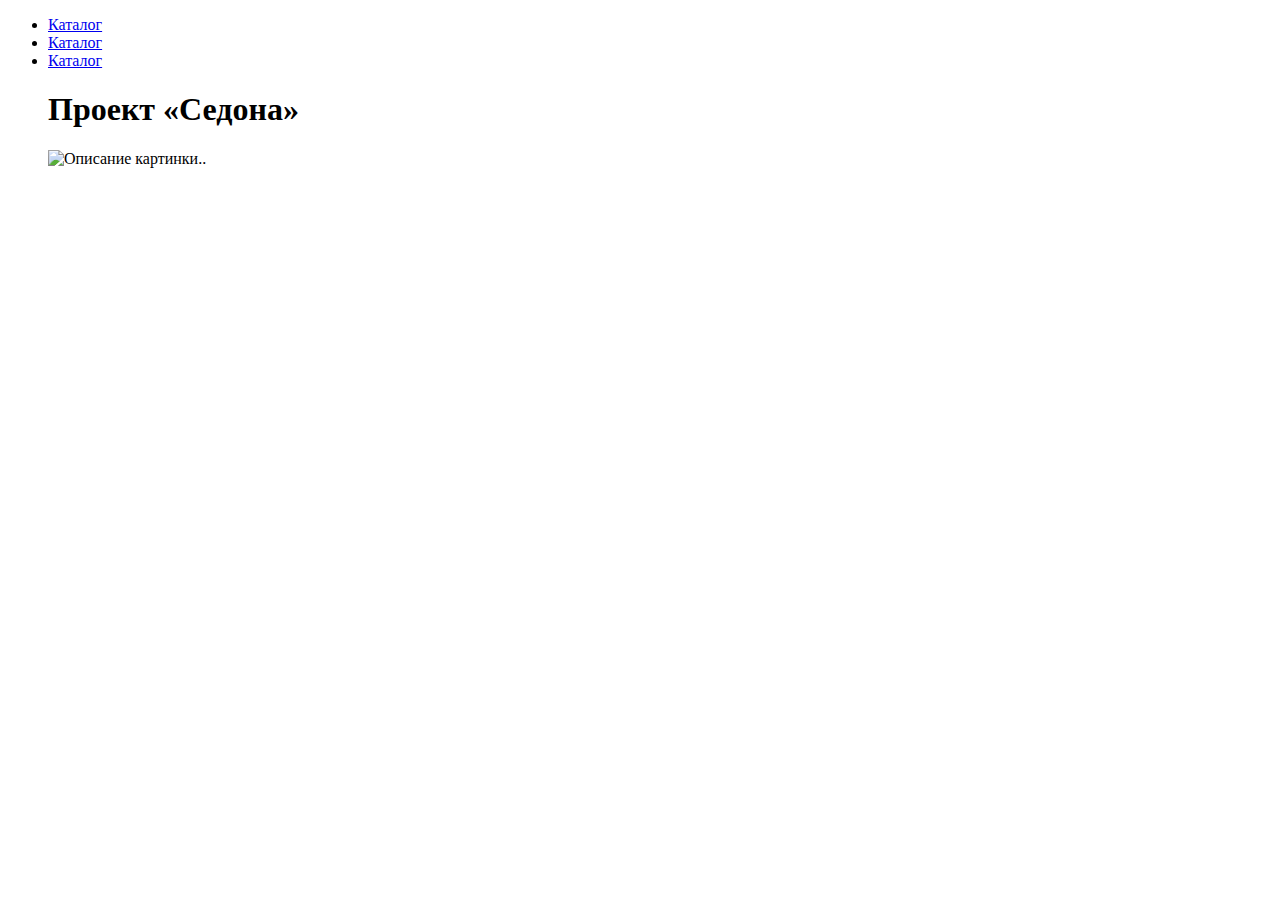
==== 2/index.html @ cfb61bd1 ":heavy_check_mark: Сборка #2" ====
<!DOCTYPE html>
<html lang="ru">
  <head>
    <meta charset="utf-8">
    <title>HTML Academy: Седона</title>
    <base href="https://htmlacademy-htmlcss.github.io/2448503-sedona-1/2/">
</head>

  <body>
    <header class="page-header">
    <nav class="navigation">
      <ul class="navigation-list">
        <li class="navigation-item">
         <a class="navigation-link" href=about.html">Каталог </a>
        </li>
        <li class="navigation-item">
          <a class="navigation-link" href="catalog.html">Каталог </a>
        </li>
        <li class="navigation-item">
          <a class="navigation-link" href="faq.html">Каталог </a>
          <main class="main-index">
            <h1  class="visually-hidden"> Проект «Седона»  </h1>
            <img src="#" alt="Описание картинки.">.
          </main>

        </li>
      </ul>
    </nav>
    </header>
  </body>
</html>
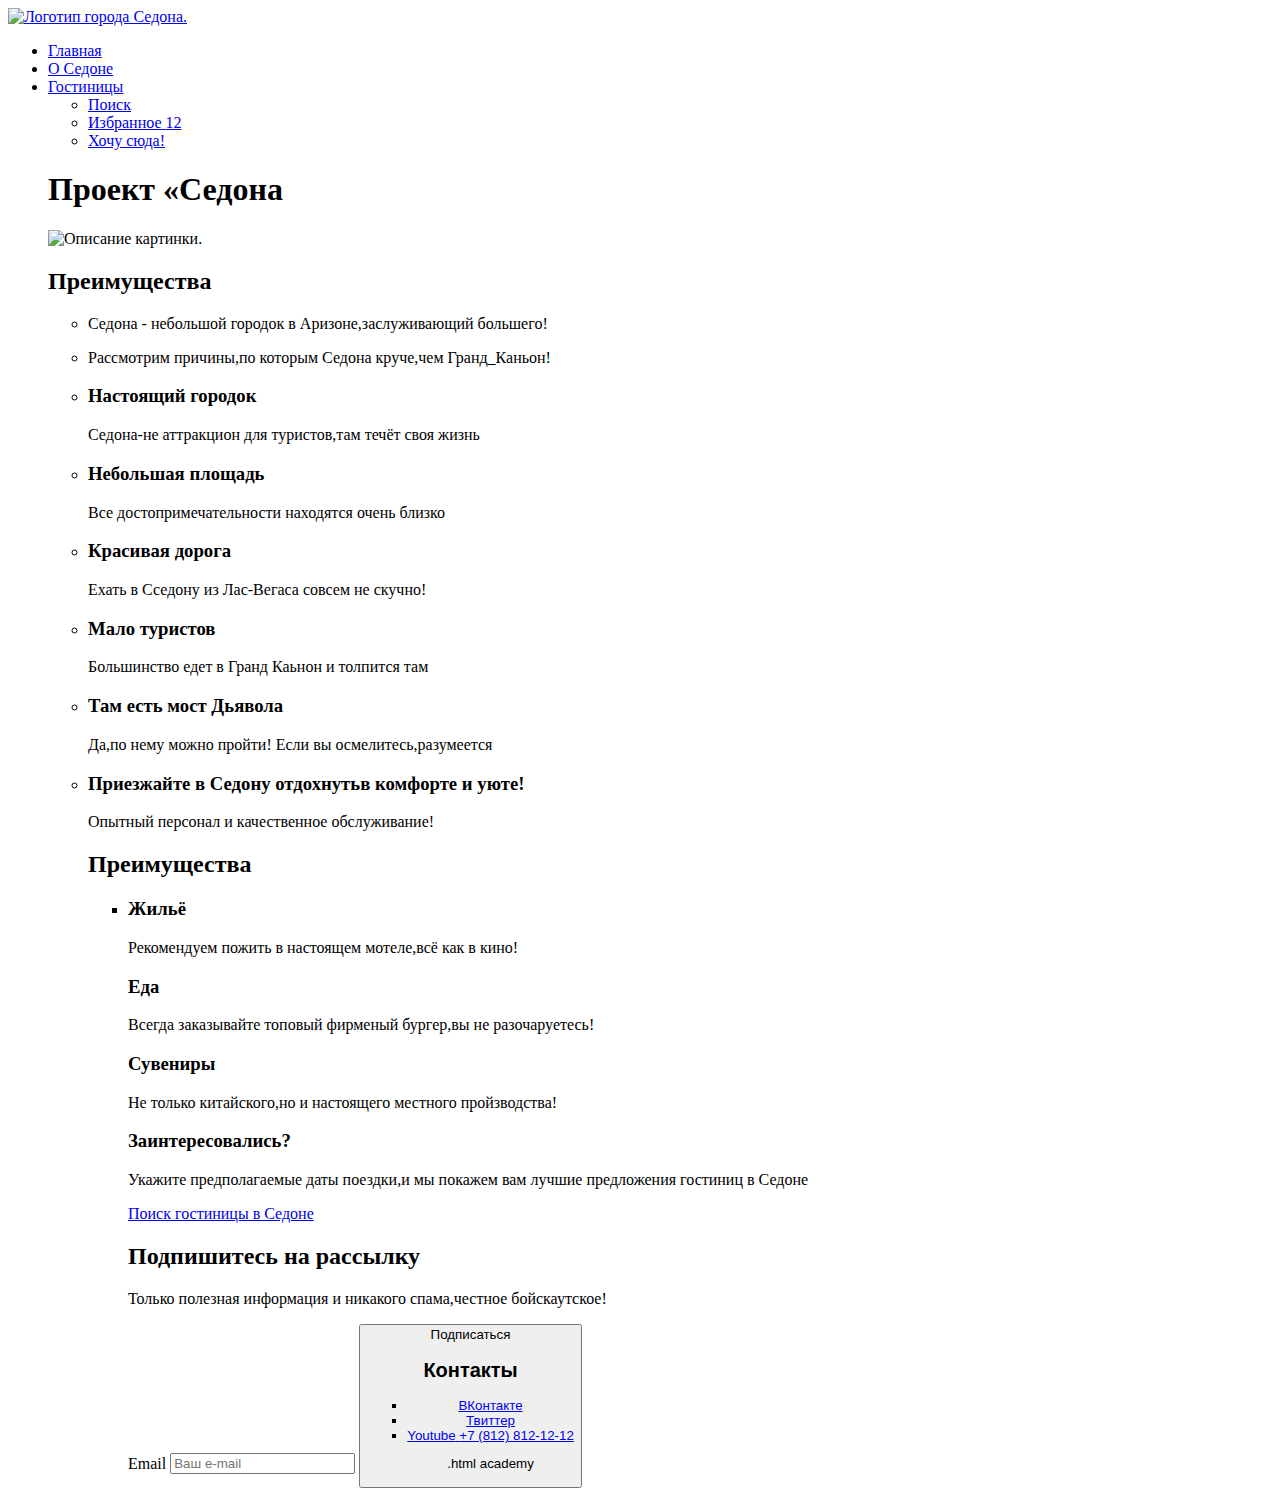
==== commit a8422b06: ":heavy_check_mark: Сборка #2" ====
--- a/2/index.html
+++ b/2/index.html
@@ -8,23 +8,128 @@
 
   <body>
     <header class="page-header">
+      <a class="navigation-logo" href="#">
+        <img class="page-header-logo" src="#" width="140" height="70" alt="Логотип города Седона.">
+     </a>
     <nav class="navigation">
       <ul class="navigation-list">
         <li class="navigation-item">
-         <a class="navigation-link" href=about.html">Каталог </a>
-        </li>
-        <li class="navigation-item">
-          <a class="navigation-link" href="catalog.html">Каталог </a>
-        </li>
-        <li class="navigation-item">
-          <a class="navigation-link" href="faq.html">Каталог </a>
+          <a class="navigation-link" href="index.html">Главная</a>
+         </li>
+         <li class="navigation-item">
+           <a class="navigation-link" href="#">О Седоне</a>
+         </li>
+         <li class="navigation-item">
+           <a class="navigation-link" href="catalog.html">Гостиницы</a>
+         </li>
+
+         <ul class="navigation-user">
+          <li class="navigation-user-item">
+            <a class="navigation-user-link navigation-user-link-search" href="#">
+              <span class="visually-hidden">Поиск</span>
+            </a>
+          </li>
+          <li class="navigation-user-item">
+            <a class="navigation-user-link navigation-user-link-favorite" href="#">
+              <span class="visually-hidden">Избранное</span>
+              <span class="notification-badge">12</span>
+            </a>
+          </li>
+          <li class="navigation-user-item">
+            <a class="header-button" href="#">Хочу сюда!</a>
+          </li>
+        </ul>
+
           <main class="main-index">
-            <h1  class="visually-hidden"> Проект «Седона»  </h1>
-            <img src="#" alt="Описание картинки.">.
-          </main>
+            <h1  class="visually-hidden">Проект «Седона</h1>
+            <img src="#" alt="Описание картинки.">
+            <section class="advantages">
+              <h2 class="visually-hidden">Преимущества</h2>
+              <ul class="advantages-list">
+                <li class="advantages-item">
+                  <p class="advantages-description">Седона - небольшой городок в Аризоне,заслуживающий большего!</p>
+                </li>
+                  <li class="advantages-item">
+                    <p class="advantages-description">Рассмотрим причины,по которым Седона круче,чем Гранд_Каньон!</p>
+                    <li class="advantages-item">
+                      <h3 class="advantages-title">Настоящий городок</h3>
+                      <p class="advantages-description">Седона-не аттракцион для туристов,там течёт своя жизнь</p>
+                      <li class="advantages-item">
+                        <h3 class="advantages-title">Небольшая площадь</h3>
+                        <p class="advantages-description">Все достопримечательности находятся очень близко</p>
+                        <li class="advantages-item">
+                          <h3 class="advantages-title">Красивая дорога</h3>
+                          <p class="advantages-description">Ехать в Сседону из Лас-Вегаса совсем не скучно!</p>
+                          <li class="advantages-item">
+                            <h3 class="advantages-title">Мало туристов</h3>
+                            <p class="advantages-description">Большинство едет в Гранд Каьнон и толпится там</p>
+                            <li class="advantages-item">
+                              <h3 class="advantages-title">Там есть мост Дьявола</h3>
+                              <p class="advantages-description">Да,по нему можно пройти! Если вы осмелитесь,разумеется</p>
+                              <li class="advantages-item">
+                                <h3 class="advantages-title">Приезжайте в Седону отдохнутьв комфорте и уюте!</h3>
+                                <p class="advantages-description">Опытный персонал и качественное обслуживание!</p>
+                                <section class="advantages">
+                                  <h2 class="visually-hidden">Преимущества</h2>
+                                  <ul class="advantages-list">
+                                    <li class="advantages-item">
+                                      <h3 class="advantages-title">Жильё</h3>
+                                      <p class="advantages-description">Рекомендуем пожить в настоящем мотеле,всё как в кино!</p>
+                              </li><h3 class="advantages-title">Еда</h3>
+                              <p class="advantages-description">Всегда заказывайте топовый фирменый бургер,вы не разочаруетесь!</p>
+                        <h3 class="advantages-title">Сувениры</h3>
+                  <p class="advantages-description">Не только китайского,но и настоящего местного пройзводства!</p>
+                  <h3 class="advantages-title">Заинтересовались?</h3>
+                  <p class="advantages-description">Укажите предполагаемые даты поездки,и мы покажем вам лучшие предложения гостиниц в Седоне</p>
+                  <a class="button button-all" href="#">Поиск гостиницы в Седоне</a>
+                  <section class="newsletter">
+                    <h2 class="page-footer-title">Подпишитесь на рассылку</h2>
+                    <p class="advantages-description">Только полезная информация и никакого спама,честное бойскаутское!</p>
+                    <form  class="newsletter-form" action="https://echo.htmlacademy.ru/" method="post">
+                      <label for="newsletter-email">Email</label>
+                      <input class="field"  placeholder="Ваш e-mail" type="email" name="newsletter-email" id="newsletter-email" required>
+                      <button class="button newsletter-button" type="submit">
+                        <span class="visually-hidden">Подписаться</span>
+                        <section class="footer social">
+                          <h2 class="page-footer-title">Контакты</h2>
+      <ul class="footer-social-list">
+          <li class="footer-social-item">
+            <a class="button" href="#">
+              <span class="visually-hidden">ВКонтакте</span>
+            </a>
+          </li>
+          <li class="footer-social-item">
+            <a class="button" href="#">
+              <span class="visually-hidden">Твиттер</span>
+            </a>
+          </li>
+          <li class="footer-social-item">
+            <a class="button" href="#">
+              <span class="visually-hidden">Youtube</span>
+              <a class="contacts-phone" href="tel:+78005558628">+7 (812) 812-12-12</a>
+              <p class="about-text" <a class="htmlacademy-link" href="https://htmlacademy.ru/">.html academy</a></p>
 
-        </li>
-      </ul>
+
+            </a>
+          </li>
+        </ul>
+
+
+
+
+
+                        </section>
+
+                      </button>
+                    </form>
+                    </section>
+                      </ul>
+    </section>
+  </main>
+
+</body>
+</html>
+
     </nav>
     </header>
   </body>
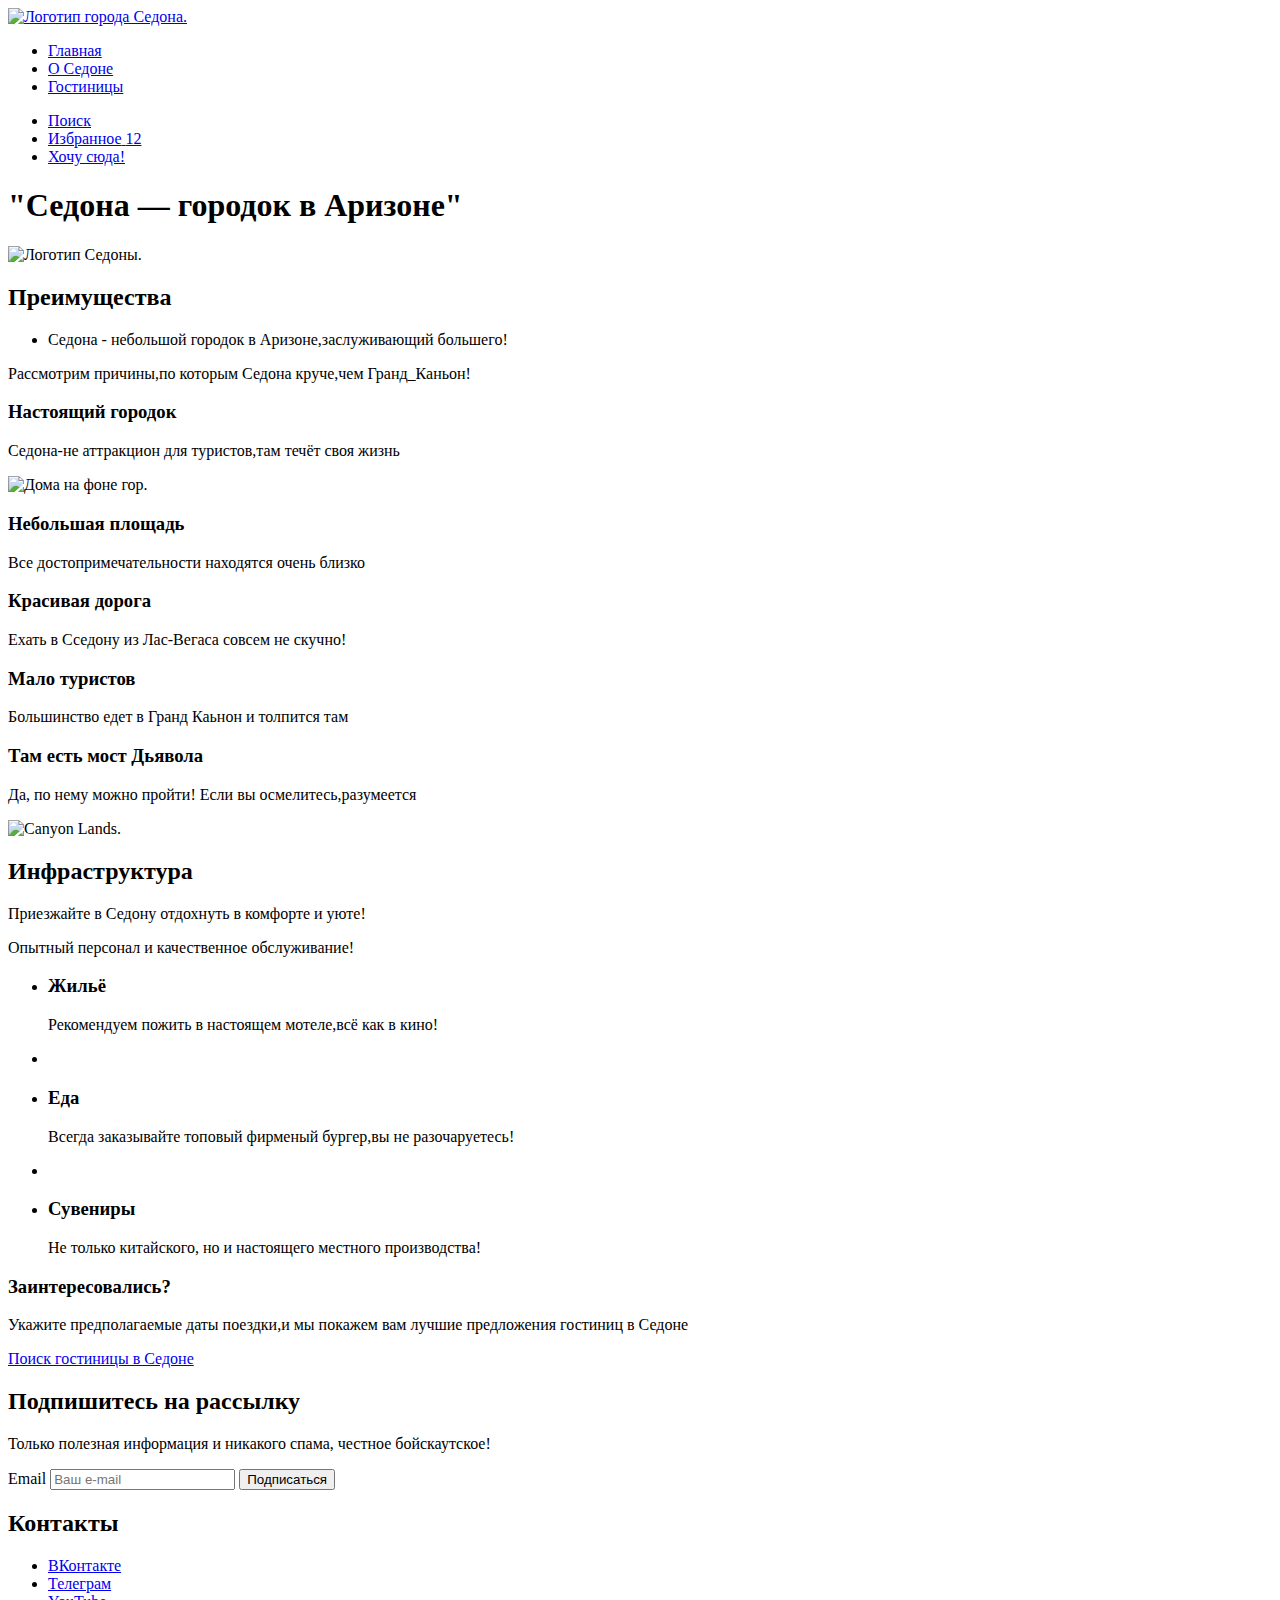
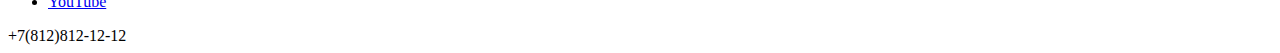
==== commit c739726f: ":heavy_check_mark: Сборка #2" ====
--- a/2/index.html
+++ b/2/index.html
@@ -1,136 +1,181 @@
 <!DOCTYPE html>
 <html lang="ru">
-  <head>
-    <meta charset="utf-8">
-    <title>HTML Academy: Седона</title>
-    <base href="https://htmlacademy-htmlcss.github.io/2448503-sedona-1/2/">
+
+<head>
+  <meta charset="utf-8">
+  <title>HTML Academy: Седона</title>
+  <base href="https://htmlacademy-htmlcss.github.io/2448503-sedona-1/2/">
 </head>
 
-  <body>
-    <header class="page-header">
-      <a class="navigation-logo" href="#">
-        <img class="page-header-logo" src="#" width="140" height="70" alt="Логотип города Седона.">
-     </a>
+
+<body>
+  <header class="page-header">
+    <a class="navigation-logo" href="#">
+      <img class="page-header-logo" src="#" width="140" height="70" alt="Логотип города Седона.">
+    </a>
+
+
     <nav class="navigation">
       <ul class="navigation-list">
         <li class="navigation-item">
           <a class="navigation-link" href="index.html">Главная</a>
-         </li>
-         <li class="navigation-item">
-           <a class="navigation-link" href="#">О Седоне</a>
-         </li>
-         <li class="navigation-item">
-           <a class="navigation-link" href="catalog.html">Гостиницы</a>
-         </li>
+        </li>
 
-         <ul class="navigation-user">
-          <li class="navigation-user-item">
-            <a class="navigation-user-link navigation-user-link-search" href="#">
-              <span class="visually-hidden">Поиск</span>
-            </a>
-          </li>
-          <li class="navigation-user-item">
-            <a class="navigation-user-link navigation-user-link-favorite" href="#">
-              <span class="visually-hidden">Избранное</span>
-              <span class="notification-badge">12</span>
-            </a>
-          </li>
-          <li class="navigation-user-item">
-            <a class="header-button" href="#">Хочу сюда!</a>
-          </li>
-        </ul>
+        <li class="navigation-item">
+          <a class="navigation-link" href="#">О Седоне</a>
+        </li>
 
-          <main class="main-index">
-            <h1  class="visually-hidden">Проект «Седона</h1>
-            <img src="#" alt="Описание картинки.">
-            <section class="advantages">
-              <h2 class="visually-hidden">Преимущества</h2>
-              <ul class="advantages-list">
-                <li class="advantages-item">
-                  <p class="advantages-description">Седона - небольшой городок в Аризоне,заслуживающий большего!</p>
-                </li>
-                  <li class="advantages-item">
-                    <p class="advantages-description">Рассмотрим причины,по которым Седона круче,чем Гранд_Каньон!</p>
-                    <li class="advantages-item">
-                      <h3 class="advantages-title">Настоящий городок</h3>
-                      <p class="advantages-description">Седона-не аттракцион для туристов,там течёт своя жизнь</p>
-                      <li class="advantages-item">
-                        <h3 class="advantages-title">Небольшая площадь</h3>
-                        <p class="advantages-description">Все достопримечательности находятся очень близко</p>
-                        <li class="advantages-item">
-                          <h3 class="advantages-title">Красивая дорога</h3>
-                          <p class="advantages-description">Ехать в Сседону из Лас-Вегаса совсем не скучно!</p>
-                          <li class="advantages-item">
-                            <h3 class="advantages-title">Мало туристов</h3>
-                            <p class="advantages-description">Большинство едет в Гранд Каьнон и толпится там</p>
-                            <li class="advantages-item">
-                              <h3 class="advantages-title">Там есть мост Дьявола</h3>
-                              <p class="advantages-description">Да,по нему можно пройти! Если вы осмелитесь,разумеется</p>
-                              <li class="advantages-item">
-                                <h3 class="advantages-title">Приезжайте в Седону отдохнутьв комфорте и уюте!</h3>
-                                <p class="advantages-description">Опытный персонал и качественное обслуживание!</p>
-                                <section class="advantages">
-                                  <h2 class="visually-hidden">Преимущества</h2>
-                                  <ul class="advantages-list">
-                                    <li class="advantages-item">
-                                      <h3 class="advantages-title">Жильё</h3>
-                                      <p class="advantages-description">Рекомендуем пожить в настоящем мотеле,всё как в кино!</p>
-                              </li><h3 class="advantages-title">Еда</h3>
-                              <p class="advantages-description">Всегда заказывайте топовый фирменый бургер,вы не разочаруетесь!</p>
-                        <h3 class="advantages-title">Сувениры</h3>
-                  <p class="advantages-description">Не только китайского,но и настоящего местного пройзводства!</p>
-                  <h3 class="advantages-title">Заинтересовались?</h3>
-                  <p class="advantages-description">Укажите предполагаемые даты поездки,и мы покажем вам лучшие предложения гостиниц в Седоне</p>
-                  <a class="button button-all" href="#">Поиск гостиницы в Седоне</a>
-                  <section class="newsletter">
-                    <h2 class="page-footer-title">Подпишитесь на рассылку</h2>
-                    <p class="advantages-description">Только полезная информация и никакого спама,честное бойскаутское!</p>
-                    <form  class="newsletter-form" action="https://echo.htmlacademy.ru/" method="post">
-                      <label for="newsletter-email">Email</label>
-                      <input class="field"  placeholder="Ваш e-mail" type="email" name="newsletter-email" id="newsletter-email" required>
-                      <button class="button newsletter-button" type="submit">
-                        <span class="visually-hidden">Подписаться</span>
-                        <section class="footer social">
-                          <h2 class="page-footer-title">Контакты</h2>
-      <ul class="footer-social-list">
-          <li class="footer-social-item">
-            <a class="button" href="#">
-              <span class="visually-hidden">ВКонтакте</span>
-            </a>
-          </li>
-          <li class="footer-social-item">
-            <a class="button" href="#">
-              <span class="visually-hidden">Твиттер</span>
-            </a>
-          </li>
-          <li class="footer-social-item">
-            <a class="button" href="#">
-              <span class="visually-hidden">Youtube</span>
-              <a class="contacts-phone" href="tel:+78005558628">+7 (812) 812-12-12</a>
-              <p class="about-text" <a class="htmlacademy-link" href="https://htmlacademy.ru/">.html academy</a></p>
+        <li class="navigation-item">
+          <a class="navigation-link" href="catalog.html">Гостиницы</a>
+        </li>
+      </ul>
 
+      <ul class="navigation-user">
+        <li class="navigation-user-item">
+          <a class="navigation-user-link navigation-user-link-search" href="#">
+            <span class="visually-hidden">Поиск</span>
+          </a>
+        </li>
 
-            </a>
-          </li>
-        </ul>
+        <li class="navigation-user-item">
+          <a class="navigation-user-link navigation-user-link-favorite" href="#">
+            <span class="visually-hidden">Избранное</span>
+            <span class="notification-badge">12</span>
+          </a>
+        </li>
+
+        <li class="navigation-user-item">
+          <a class="header-button" href="#">Хочу сюда!</a>
+        </li>
+      </ul>
+    </nav>
+  </header>
 
 
 
+  <main class="main-index">
+    <h1 class="visually-hidden">"Седона — городок в Аризоне"</h1>
+    <img src="#" alt="Логотип Седоны.">
+  </main>
 
 
-                        </section>
 
-                      </button>
-                    </form>
-                    </section>
-                      </ul>
-    </section>
-  </main>
+  <section class="advantages">
+    <h2 class="visually-hidden">Преимущества</h2>
+    <ul class="advantages-list">
+      <li class="advantages-item">
+        <p class="advantages-description">Седона - небольшой городок в Аризоне,заслуживающий большего!</p>
+      </li>
+    </ul>
+  </section>
+
+
+
+  <li class="advantages-item">
+    <p class="advantages-description">Рассмотрим причины,по которым Седона круче,чем Гранд_Каньон!</p>
+  <li class="advantages-item">
+    <h3 class="advantages-title">Настоящий городок</h3>
+    <p class="advantages-description">Седона-не аттракцион для туристов,там течёт своя жизнь</p>
+    <img class="advantages-img" src="#" width="800" height="385" alt="Дома на фоне гор.">
+  </li>
+
+
+  <li class="advantages-item">
+    <h3 class="advantages-title">Небольшая площадь</h3>
+    <p class="advantages-description">Все достопримечательности находятся очень близко</p>
+  </li>
+
+  <li class="advantages-item">
+    <h3 class="advantages-title">Красивая дорога</h3>
+    <p class="advantages-description">Ехать в Сседону из Лас-Вегаса совсем не скучно!</p>
+  </li>
+
+  <li class="advantages-item">
+    <h3 class="advantages-title">Мало туристов</h3>
+    <p class="advantages-description">Большинство едет в Гранд Каьнон и толпится там</p>
+  </li>
+
+  <li class="advantages-item">
+    <h3 class="advantages-title">Там есть мост Дьявола</h3>
+    <p class="advantages-description">Да, по нему можно пройти! Если вы осмелитесь,разумеется</p>
+    <img class="advantages-img" src="#" width="800" height="385" alt="Canyon Lands.">
+  </li>
+
+
+
+  <section class="infrastructure">
+    <h2 class="visually-hidden">Инфраструктура</h2>
+    <p class="infrastructure-lead">Приезжайте в Седону отдохнуть в комфорте и уюте!</p>
+    <p class="infrastructure-lead-text">Опытный персонал и качественное обслуживание!</p>
+  </section>
+
+
+  <ul class="infrastructure-list">
+    <li class="infrastructure-item infrastructure-item-home">
+      <h3 class="infrastructure-title">Жильё</h3>
+      <p class="infrastructure-description">Рекомендуем пожить в настоящем мотеле,всё как в кино!</p>
+    </li>
+
+    <li>
+    <li class="infrastructure-item infrastructure-item-meal">
+      <h3 class="infrastructure-title">Еда</h3>
+      <p class="infrastructure-description">Всегда заказывайте топовый фирменый бургер,вы не разочаруетесь!</p>
+    </li>
+
+
+    <li>
+    <li class="infrastructure-item infrastructure-item-souvenir">
+      <h3 class="infrastructure-title">Сувениры</h3>
+      <p class="infrastructure-description">Не только китайского, но и настоящего местного производства!</p>
+    </li>
+  </ul>
+
+
+  <section class="search">
+    <h3 class="search-title">Заинтересовались?</h3>
+    <p class="search-description">Укажите предполагаемые даты поездки,и мы покажем вам лучшие предложения гостиниц
+      в Седоне</p>
+    <a class="search-button" href="#">Поиск гостиницы в Седоне</a>
+  </section>
+
+  <section class="newsletter">
+    <h2 class="page-footer-title">Подпишитесь на рассылку</h2>
+    <p class="advantages-description">Только полезная информация и никакого спама, честное бойскаутское!</p>
+    <form class="newsletter-form" action="https://echo.htmlacademy.ru/" method="post">
+      <label for="newsletter-email">Email</label>
+      <input class="field" placeholder="Ваш e-mail" type="email" name="newsletter-email" id="newsletter-email" required>
+      <button class="button newsletter-button" type="submit">Подписаться</button>
+    </form>
+  </section>
+
+
+  <section class="footer social">
+    <h2 class="page-footer-title">Контакты</h2>
+  </section>
+
+  <ul class="footer-social-list">
+    <li class="footer-social-item">
+      <a class="footer-social-link" href="#">
+        <span class="visually-hidden">ВКонтакте</span>
+      </a>
+    </li>
+
+    <li class="footer-social-item">
+      <a class="footer-social-link" href="#">
+        <span class="visually-hidden">Телеграм</span>
+      </a>
+    </li>
+
+    <li class="footer-social-item">
+      <a class="footer-social-link" href="#">
+        <span class="visually-hidden">YouTube</span>
+      </a>
+    </li>
+  </ul>
+
+
+  <div class=phone>+7(812)812-12-12</div>
 
 </body>
-</html>
 
-    </nav>
-    </header>
-  </body>
-</html>
+</html>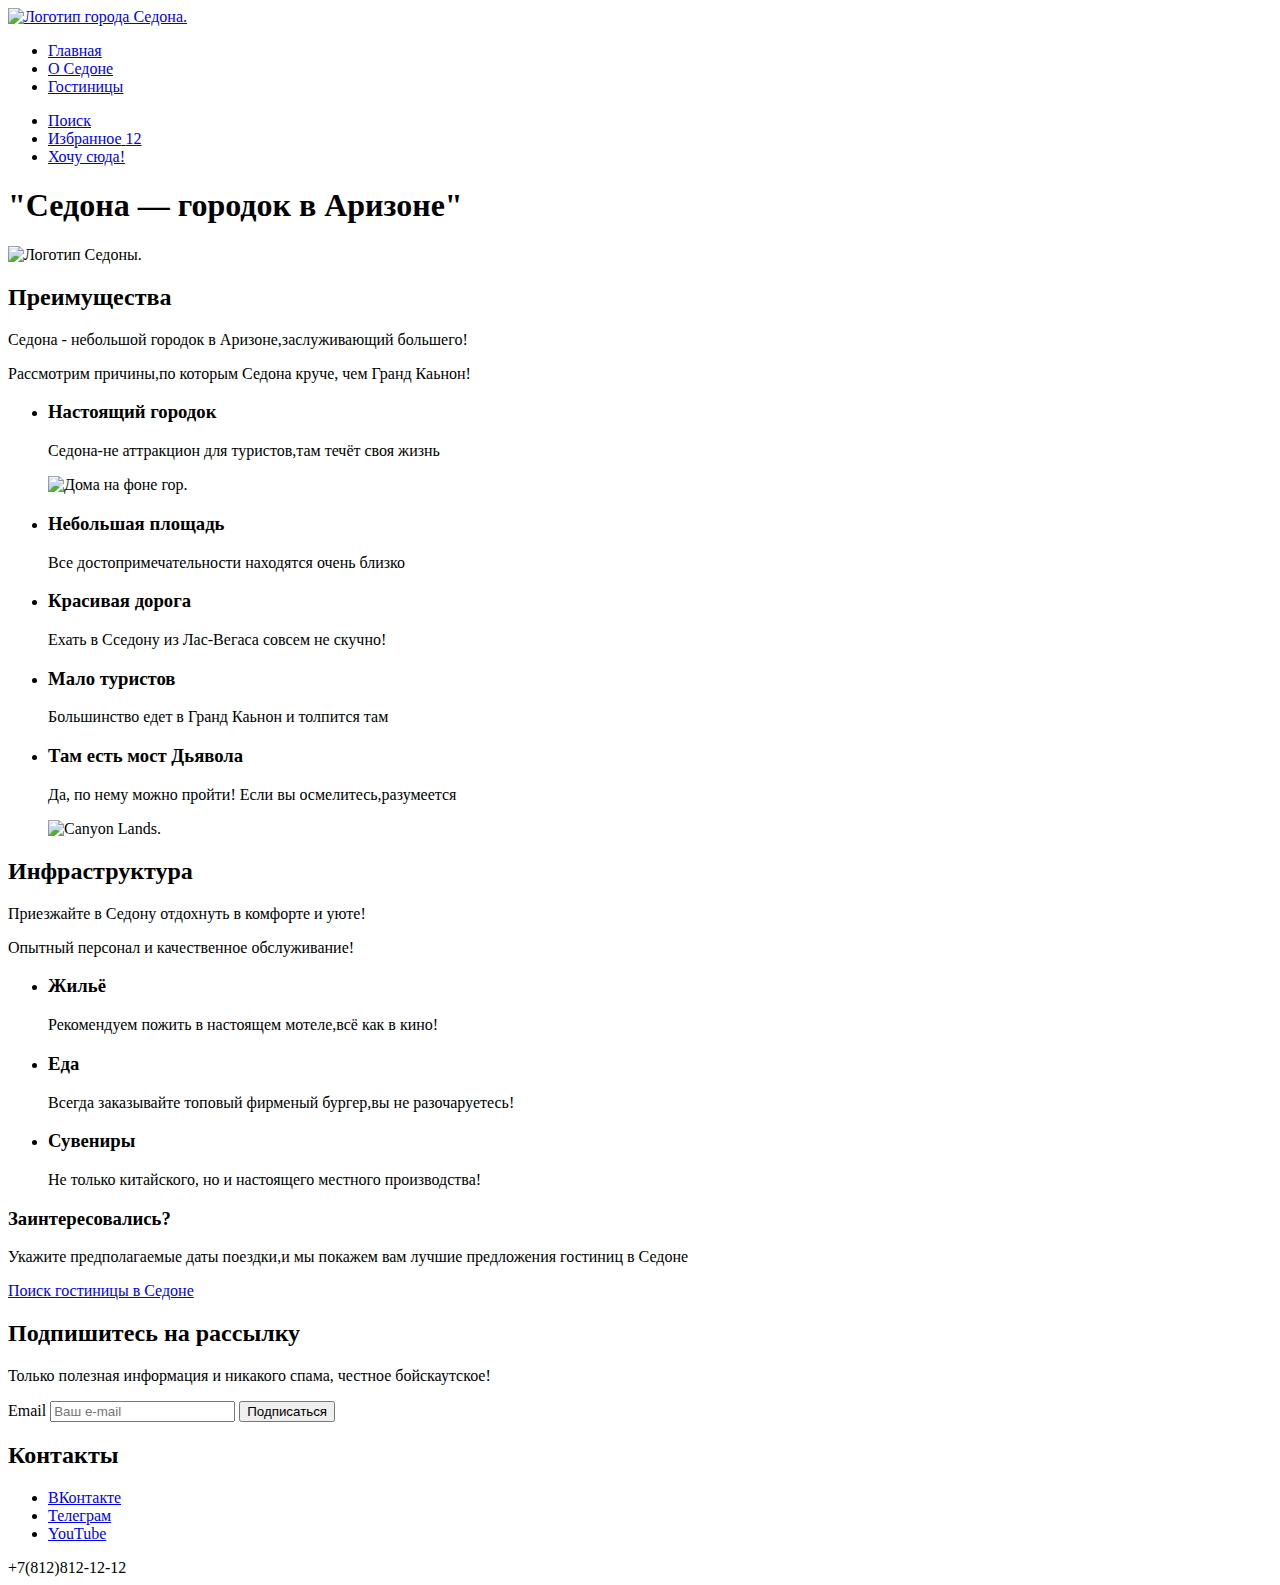
==== commit 5318e54a: ":heavy_check_mark: Сборка #2" ====
--- a/2/index.html
+++ b/2/index.html
@@ -1,181 +1,163 @@
-<!DOCTYPE html>
-<html lang="ru">
-
-<head>
-  <meta charset="utf-8">
-  <title>HTML Academy: Седона</title>
+<!DOCTYPE html>
+<html lang="ru">
+
+<head>
+  <meta charset="utf-8">
+  <title>HTML Academy: Седона</title>
   <base href="https://htmlacademy-htmlcss.github.io/2448503-sedona-1/2/">
-</head>
-
-
-<body>
-  <header class="page-header">
-    <a class="navigation-logo" href="#">
-      <img class="page-header-logo" src="#" width="140" height="70" alt="Логотип города Седона.">
-    </a>
-
-
-    <nav class="navigation">
-      <ul class="navigation-list">
-        <li class="navigation-item">
-          <a class="navigation-link" href="index.html">Главная</a>
-        </li>
-
-        <li class="navigation-item">
-          <a class="navigation-link" href="#">О Седоне</a>
-        </li>
-
-        <li class="navigation-item">
-          <a class="navigation-link" href="catalog.html">Гостиницы</a>
-        </li>
-      </ul>
-
-      <ul class="navigation-user">
-        <li class="navigation-user-item">
-          <a class="navigation-user-link navigation-user-link-search" href="#">
-            <span class="visually-hidden">Поиск</span>
-          </a>
-        </li>
-
-        <li class="navigation-user-item">
-          <a class="navigation-user-link navigation-user-link-favorite" href="#">
-            <span class="visually-hidden">Избранное</span>
-            <span class="notification-badge">12</span>
-          </a>
-        </li>
-
-        <li class="navigation-user-item">
-          <a class="header-button" href="#">Хочу сюда!</a>
-        </li>
-      </ul>
-    </nav>
-  </header>
-
-
-
-  <main class="main-index">
-    <h1 class="visually-hidden">"Седона — городок в Аризоне"</h1>
-    <img src="#" alt="Логотип Седоны.">
-  </main>
-
-
-
-  <section class="advantages">
-    <h2 class="visually-hidden">Преимущества</h2>
-    <ul class="advantages-list">
-      <li class="advantages-item">
-        <p class="advantages-description">Седона - небольшой городок в Аризоне,заслуживающий большего!</p>
-      </li>
-    </ul>
-  </section>
-
-
-
-  <li class="advantages-item">
-    <p class="advantages-description">Рассмотрим причины,по которым Седона круче,чем Гранд_Каньон!</p>
-  <li class="advantages-item">
-    <h3 class="advantages-title">Настоящий городок</h3>
-    <p class="advantages-description">Седона-не аттракцион для туристов,там течёт своя жизнь</p>
-    <img class="advantages-img" src="#" width="800" height="385" alt="Дома на фоне гор.">
-  </li>
-
-
-  <li class="advantages-item">
-    <h3 class="advantages-title">Небольшая площадь</h3>
-    <p class="advantages-description">Все достопримечательности находятся очень близко</p>
-  </li>
-
-  <li class="advantages-item">
-    <h3 class="advantages-title">Красивая дорога</h3>
-    <p class="advantages-description">Ехать в Сседону из Лас-Вегаса совсем не скучно!</p>
-  </li>
-
-  <li class="advantages-item">
-    <h3 class="advantages-title">Мало туристов</h3>
-    <p class="advantages-description">Большинство едет в Гранд Каьнон и толпится там</p>
-  </li>
-
-  <li class="advantages-item">
-    <h3 class="advantages-title">Там есть мост Дьявола</h3>
-    <p class="advantages-description">Да, по нему можно пройти! Если вы осмелитесь,разумеется</p>
-    <img class="advantages-img" src="#" width="800" height="385" alt="Canyon Lands.">
-  </li>
-
-
-
-  <section class="infrastructure">
-    <h2 class="visually-hidden">Инфраструктура</h2>
-    <p class="infrastructure-lead">Приезжайте в Седону отдохнуть в комфорте и уюте!</p>
-    <p class="infrastructure-lead-text">Опытный персонал и качественное обслуживание!</p>
-  </section>
-
-
-  <ul class="infrastructure-list">
-    <li class="infrastructure-item infrastructure-item-home">
-      <h3 class="infrastructure-title">Жильё</h3>
-      <p class="infrastructure-description">Рекомендуем пожить в настоящем мотеле,всё как в кино!</p>
-    </li>
-
-    <li>
-    <li class="infrastructure-item infrastructure-item-meal">
-      <h3 class="infrastructure-title">Еда</h3>
-      <p class="infrastructure-description">Всегда заказывайте топовый фирменый бургер,вы не разочаруетесь!</p>
-    </li>
-
-
-    <li>
-    <li class="infrastructure-item infrastructure-item-souvenir">
-      <h3 class="infrastructure-title">Сувениры</h3>
-      <p class="infrastructure-description">Не только китайского, но и настоящего местного производства!</p>
-    </li>
-  </ul>
-
-
-  <section class="search">
-    <h3 class="search-title">Заинтересовались?</h3>
-    <p class="search-description">Укажите предполагаемые даты поездки,и мы покажем вам лучшие предложения гостиниц
-      в Седоне</p>
-    <a class="search-button" href="#">Поиск гостиницы в Седоне</a>
-  </section>
-
-  <section class="newsletter">
-    <h2 class="page-footer-title">Подпишитесь на рассылку</h2>
-    <p class="advantages-description">Только полезная информация и никакого спама, честное бойскаутское!</p>
-    <form class="newsletter-form" action="https://echo.htmlacademy.ru/" method="post">
-      <label for="newsletter-email">Email</label>
-      <input class="field" placeholder="Ваш e-mail" type="email" name="newsletter-email" id="newsletter-email" required>
-      <button class="button newsletter-button" type="submit">Подписаться</button>
-    </form>
-  </section>
-
-
-  <section class="footer social">
-    <h2 class="page-footer-title">Контакты</h2>
-  </section>
-
-  <ul class="footer-social-list">
-    <li class="footer-social-item">
-      <a class="footer-social-link" href="#">
-        <span class="visually-hidden">ВКонтакте</span>
-      </a>
-    </li>
-
-    <li class="footer-social-item">
-      <a class="footer-social-link" href="#">
-        <span class="visually-hidden">Телеграм</span>
-      </a>
-    </li>
-
-    <li class="footer-social-item">
-      <a class="footer-social-link" href="#">
-        <span class="visually-hidden">YouTube</span>
-      </a>
-    </li>
-  </ul>
-
-
-  <div class=phone>+7(812)812-12-12</div>
-
-</body>
-
-</html>+</head>
+
+
+<body>
+  <header class="page-header">
+    <a class="navigation-logo" href="#">
+      <img class="page-header-logo" src="#" width="140" height="70" alt="Логотип города Седона.">
+    </a>
+
+
+    <nav class="navigation">
+      <ul class="navigation-list">
+        <li class="navigation-item">
+          <a class="navigation-link" href="index.html">Главная</a>
+        </li>
+
+        <li class="navigation-item">
+          <a class="navigation-link" href="#">О Седоне</a>
+        </li>
+
+        <li class="navigation-item">
+          <a class="navigation-link" href="catalog.html">Гостиницы</a>
+        </li>
+      </ul>
+
+      <ul class="navigation-user">
+        <li class="navigation-user-item">
+          <a class="navigation-user-link navigation-user-link-search" href="#">
+            <span class="visually-hidden">Поиск</span>
+          </a>
+        </li>
+
+        <li class="navigation-user-item">
+          <a class="navigation-user-link navigation-user-link-favorite" href="#">
+            <span class="visually-hidden">Избранное</span>
+            <span class="notification-badge">12</span>
+          </a>
+        </li>
+
+        <li class="navigation-user-item">
+          <a class="header-button" href="#">Хочу сюда!</a>
+        </li>
+      </ul>
+    </nav>
+  </header>
+
+
+
+  <main class="main-index">
+    <h1 class="visually-hidden">"Седона — городок в Аризоне"</h1>
+    <img src="#" alt="Логотип Седоны.">
+    <section class="advantages">
+      <h2 class="visually-hidden">Преимущества</h2>
+      <p class="advantages-description">Седона - небольшой городок в Аризоне,заслуживающий большего!</p>
+    <p class="advantages-description">Рассмотрим причины,по которым Седона круче, чем Гранд Каьнон!</p>
+
+    <ul class="advantages-list">
+   <li class="advantages-item">
+      <h3 class="advantages-title">Настоящий городок</h3>
+      <p class="advantages-description">Седона-не аттракцион для туристов,там течёт своя жизнь</p>
+      <img class="advantages-img" src="#" width="800" height="385" alt="Дома на фоне гор.">
+    </li>
+
+
+    <li class="advantages-item">
+      <h3 class="advantages-title">Небольшая площадь</h3>
+      <p class="advantages-description">Все достопримечательности находятся очень близко</p>
+    </li>
+
+    <li class="advantages-item">
+      <h3 class="advantages-title">Красивая дорога</h3>
+      <p class="advantages-description">Ехать в Сседону из Лас-Вегаса совсем не скучно!</p>
+    </li>
+
+    <li class="advantages-item">
+      <h3 class="advantages-title">Мало туристов</h3>
+      <p class="advantages-description">Большинство едет в Гранд Каьнон и толпится там</p>
+    </li>
+
+    <li class="advantages-item">
+      <h3 class="advantages-title">Там есть мост Дьявола</h3>
+      <p class="advantages-description">Да, по нему можно пройти! Если вы осмелитесь,разумеется</p>
+      <img class="advantages-img" src="#" width="800" height="385" alt="Canyon Lands.">
+    </li>
+      </ul>
+    </section>
+
+   <section class="infrastructure">
+      <h2 class="visually-hidden">Инфраструктура</h2>
+      <p class="infrastructure-lead">Приезжайте в Седону отдохнуть в комфорте и уюте!</p>
+      <p class="infrastructure-lead-text">Опытный персонал и качественное обслуживание!</p>
+      <ul class="infrastructure-list">
+        <li class="infrastructure-item infrastructure-item-home">
+          <h3 class="infrastructure-title">Жильё</h3>
+          <p class="infrastructure-description">Рекомендуем пожить в настоящем мотеле,всё как в кино!</p>
+        </li>
+      <li class="infrastructure-item infrastructure-item-meal">
+          <h3 class="infrastructure-title">Еда</h3>
+          <p class="infrastructure-description">Всегда заказывайте топовый фирменый бургер,вы не разочаруетесь!</p>
+        </li>
+      <li class="infrastructure-item infrastructure-item-souvenir">
+          <h3 class="infrastructure-title">Сувениры</h3>
+          <p class="infrastructure-description">Не только китайского, но и настоящего местного производства!</p>
+        </li>
+      </ul>
+    </section>
+
+   <section class="search">
+      <h3 class="search-title">Заинтересовались?</h3>
+      <p class="search-description">Укажите предполагаемые даты поездки,и мы покажем вам лучшие предложения гостиниц
+        в Седоне</p>
+      <a class="search-button" href="#">Поиск гостиницы в Седоне</a>
+    </section>
+
+    <section class="newsletter">
+      <h2 class="page-footer-title">Подпишитесь на рассылку</h2>
+      <p class="advantages-description">Только полезная информация и никакого спама, честное бойскаутское!</p>
+      <form class="newsletter-form" action="https://echo.htmlacademy.ru/" method="post">
+        <label for="newsletter-email">Email</label>
+        <input class="field" placeholder="Ваш e-mail" type="email" name="newsletter-email" id="newsletter-email" required>
+        <button class="button newsletter-button" type="submit">Подписаться</button>
+      </form>
+    </section>
+
+  </main>
+
+<section class="footer social">
+    <h2 class="page-footer-title">Контакты</h2>
+  </section>
+
+  <ul class="footer-social-list">
+    <li class="footer-social-item">
+      <a class="footer-social-link" href="#">
+        <span class="visually-hidden">ВКонтакте</span>
+      </a>
+    </li>
+
+    <li class="footer-social-item">
+      <a class="footer-social-link" href="#">
+        <span class="visually-hidden">Телеграм</span>
+      </a>
+    </li>
+
+    <li class="footer-social-item">
+      <a class="footer-social-link" href="#">
+        <span class="visually-hidden">YouTube</span>
+      </a>
+    </li>
+  </ul>
+
+
+  <div class=phone>+7(812)812-12-12</div>
+
+</body>
+
+</html>
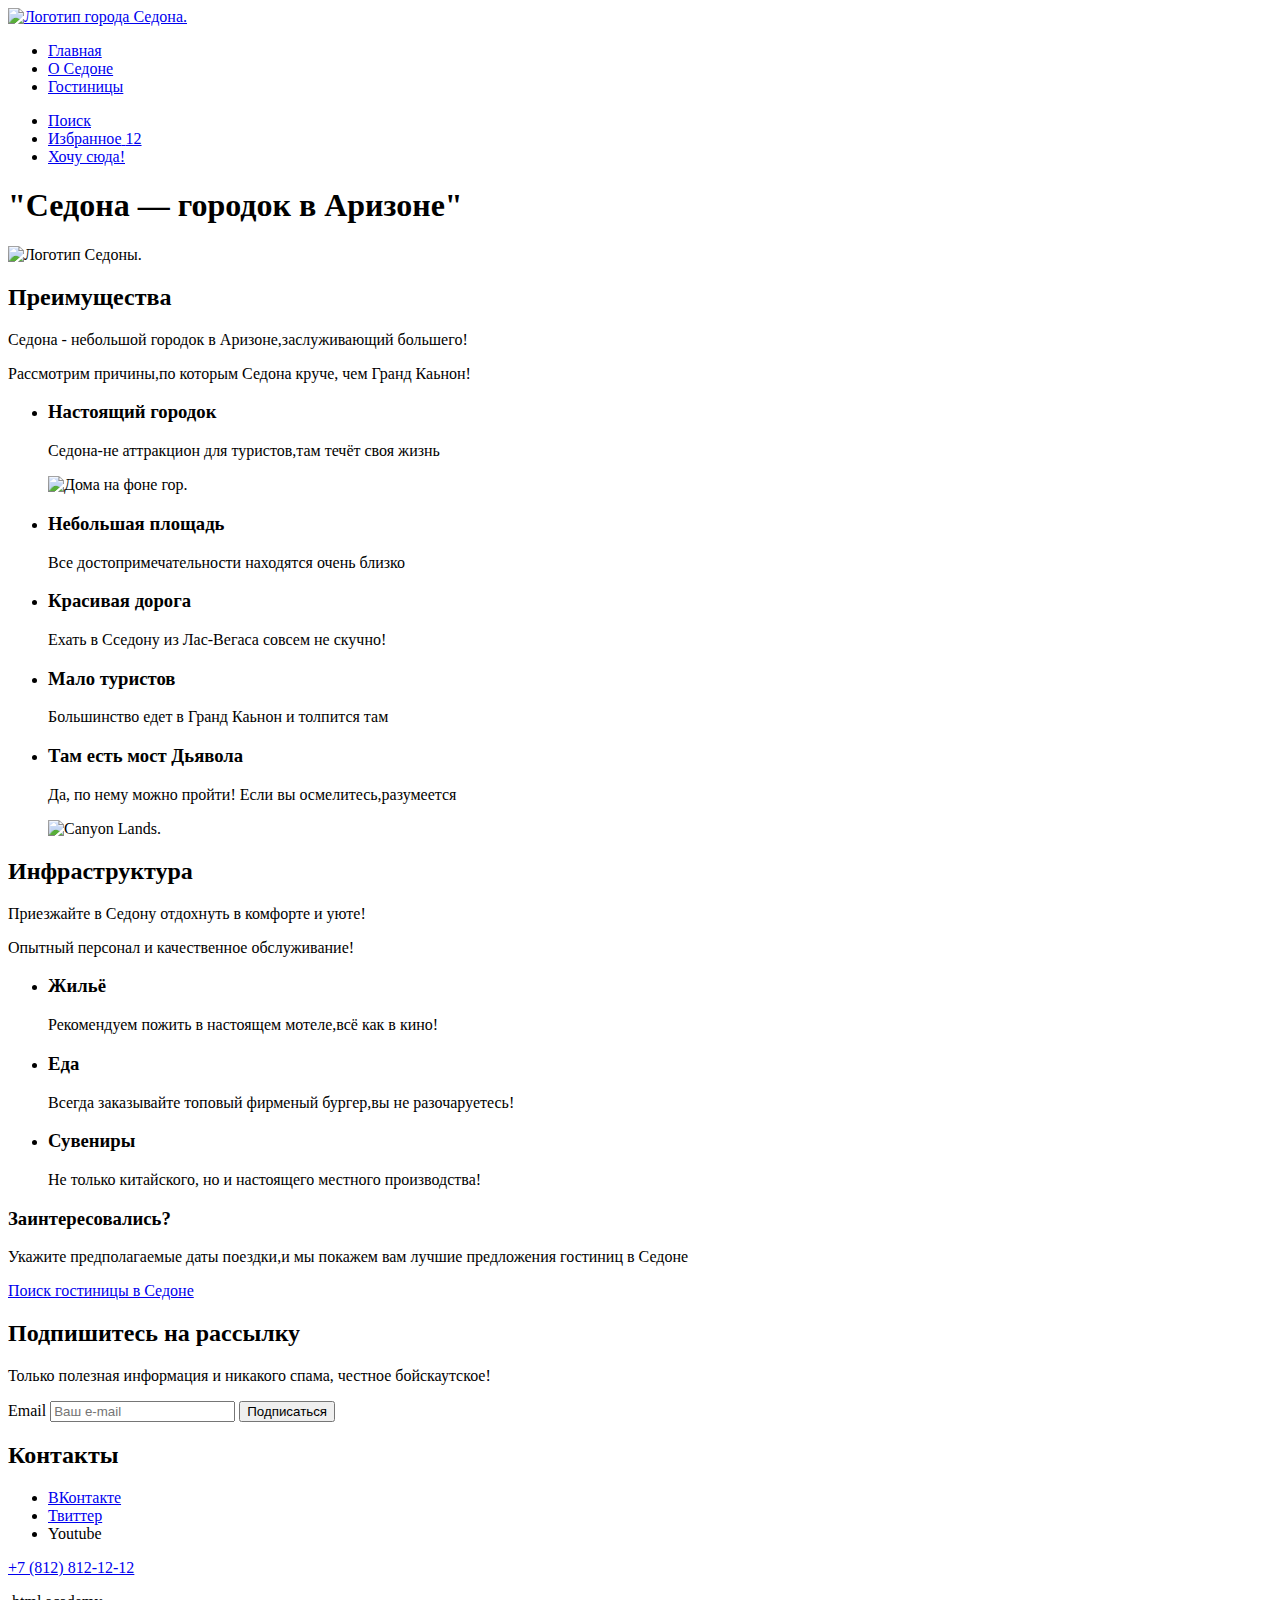
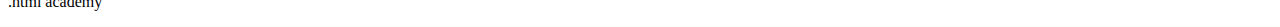
==== commit f7d6863a: ":heavy_check_mark: Сборка #2" ====
--- a/2/index.html
+++ b/2/index.html
@@ -131,33 +131,32 @@
 
   </main>
 
-<section class="footer social">
-    <h2 class="page-footer-title">Контакты</h2>
-  </section>
-
-  <ul class="footer-social-list">
-    <li class="footer-social-item">
-      <a class="footer-social-link" href="#">
-        <span class="visually-hidden">ВКонтакте</span>
-      </a>
-    </li>
-
-    <li class="footer-social-item">
-      <a class="footer-social-link" href="#">
-        <span class="visually-hidden">Телеграм</span>
-      </a>
-    </li>
-
-    <li class="footer-social-item">
-      <a class="footer-social-link" href="#">
-        <span class="visually-hidden">YouTube</span>
-      </a>
-    </li>
-  </ul>
+  <footer>
+    <section class="footer social">
+      <h2 class="page-footer-title">Контакты</h2>
+      <ul class="footer-social-list">
+        <li class="footer-social-item">
+          <a class="button" href="#">
+            <span class="visually-hidden">ВКонтакте</span>
+          </a>
+        </li>
+        <li class="footer-social-item">
+          <a class="button" href="#">
+            <span class="visually-hidden">Твиттер</span>
+          </a>
+        </li>
 
 
-  <div class=phone>+7(812)812-12-12</div>
+        <li class="footer-social-item">
+          <a class="button" href="#"></a>
+          <span class="visually-hidden">Youtube</span>
+          </li>
+        </ul>
+      </section>
+
+    <a class="footer-contacts-address-phone" href="tel:78128121212">+7 (812) 812-12-12</a>
+    <p class="about-text"><a class="htmlacademy-link" href="https://htmlacademy.ru/"></a>.html academy</p>
+  </footer>
 
 </body>
-
 </html>
